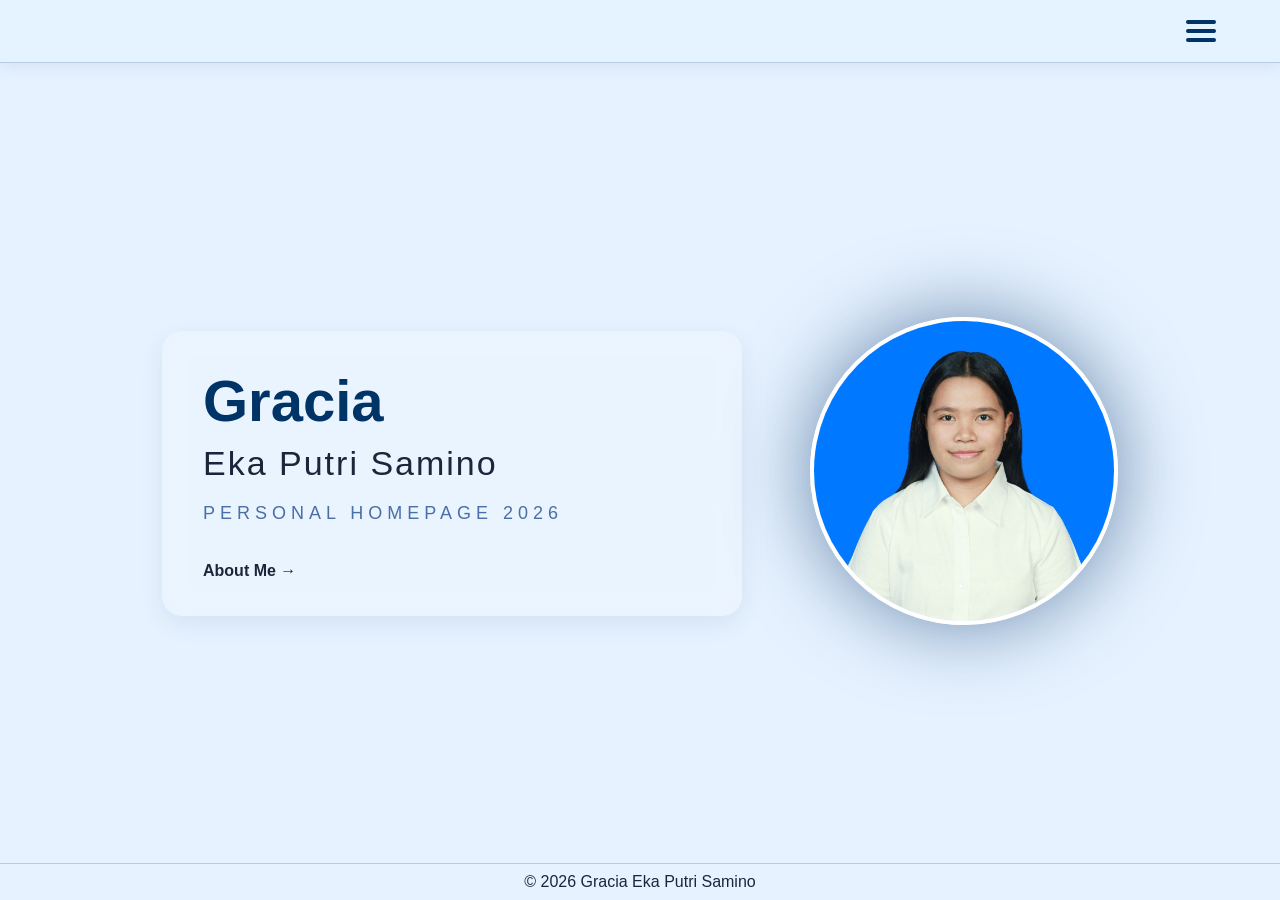
==== index.html @ 224febbd "first commit" ====
<!doctype html>
<html lang="id">
  <head>
    <meta charset="UTF-8" />
    <meta name="viewport" content="width=device-width, initial-scale=1.0" />
    <title>Gracia - Personal Portfolio</title>
    <link rel="stylesheet" href="style.css" />
  </head>

  <body bgcolor="#E6F2FF" text="#1B263B" link="#003366">
    <nav class="navbar">
      <div class="nav-links" id="navLinks">
        <a href="index.html" class="active">Home</a>
        <a href="gallery.html">Gallery</a>
        <a href="blog.html">Blog</a>
        <a href="contact.html">Contact</a>
      </div>

      <div class="hamburger" id="hamburger">
        <span></span>
        <span></span>
        <span></span>
      </div>
    </nav>

    <div class="hero-container">
      <div class="info-card" id="sliderWrapper">
        <div class="card-page active" id="homePage">
          <table class="glass-table">
            <tr>
              <td>
                <h1 class="card-main-name">Gracia</h1>
                <h2 class="card-sub-name">Eka Putri Samino</h2>
                <p class="card-tagline">Personal Homepage 2026</p>

                <div class="card-about-link" id="aboutTrigger">
                  About Me <span class="card-arrow">→</span>
                </div>
              </td>
            </tr>
          </table>
        </div>

        <div class="card-page" id="aboutPage">
          <table class="glass-table">
            <tr>
              <td>
                <h3 class="card-about-title">About Me</h3>
                <p class="card-about-text">
                  Saya adalah mahasiswa
                  <span class="highlight">Teknik Informatika</span> di
                  Universitas Sam Ratulangi. Saya memiliki minat di bidang
                  <span class="highlight"
                    >teknologi, petualangan, serta dokumentasi visual</span
                  >. Saat ini saya juga sedang belajar dan mengembangkan
                  kemampuan dalam pembuatan website.
                </p>

                <div class="card-about-link" id="backTrigger">
                  <span class="card-arrow">←</span> Back
                </div>
              </td>
            </tr>
          </table>
        </div>
      </div>

      <div class="hero-image-wrapper">
        <img src="profil2.jpg" alt="Profile" class="profile-img" />
      </div>
    </div>

    <hr />
    <center><font size="3">© 2026 Gracia Eka Putri Samino</font></center>

    <script src="script.js"></script>
  </body>
</html>
---- style.css ----
body {
    background-color: #E6F2FF;
    color: #1B263B;
    font-family: 'Segoe UI', Tahoma, Geneva, Verdana, sans-serif;
    margin: 0;
    overflow-x: hidden; 
    width: 100%;
}

.navbar {
    background-color: rgba(230, 242, 255, 0.9);
    padding: 15px 5%;
    position: sticky;
    top: 0;
    z-index: 1000;

    display: flex;
    justify-content: flex-end;
    align-items: center;
    gap: 15px;

    border-bottom: 1px solid rgba(0, 51, 102, 0.2);
    box-shadow: 0 4px 15px rgba(0, 51, 102, 0.08);
}

.hamburger {
    width: 30px;
    height: 22px;
    display: flex;
    flex-direction: column;
    justify-content: space-between;
    cursor: pointer;
}

.hamburger span {
    display: block;
    height: 4px;
    background-color: #003366;
    border-radius: 2px;
    transition: 0.3s;
}

.hamburger.active span:nth-child(1) {
    transform: rotate(45deg) translate(5px, 5px);
}

.hamburger.active span:nth-child(2) {
    opacity: 0;
}

.hamburger.active span:nth-child(3) {
    transform: rotate(-45deg) translate(5px, -5px);
}

.nav-links {
    display: flex;
    gap: 10px;
    margin-left: 15px;

    opacity: 0;
    transform: translateX(50px);
    pointer-events: none;
    transition: 0.4s;
}

.nav-links.show {
    opacity: 1;
    transform: translateX(0);
    pointer-events: auto;
}

.nav-links a {
    color: #003366;
    text-decoration: none;
    padding: 8px 14px; 
    font-weight: bold;
    font-size: 14px; 

    border-radius: 8px;
    background-color: white;
    box-shadow: 0 2px 5px rgba(0,0,0,0.08);

    opacity: 0;
    transform: translateX(20px) scale(0.9); 
    transition: 0.25s ease;
}

.nav-links.show a {
    opacity: 1;
    transform: translateX(0) scale(0.9);
}

.nav-links.show a:nth-child(1) { transition-delay: 0.1s; }
.nav-links.show a:nth-child(2) { transition-delay: 0.2s; }
.nav-links.show a:nth-child(3) { transition-delay: 0.3s; }
.nav-links.show a:nth-child(4) { transition-delay: 0.4s; }

.nav-links a.active {
    background-color: #003366;
    color: #E6F2FF;
    box-shadow: 0 4px 10px rgba(0,0,0,0.2);
    z-index: 2;
}

/* 1. Warna untuk menu navigasi LAIN saat kursor diarahkan (Hover menu tidak aktif) */
.nav-links a:hover {
    background-color: #2c5c8a; /* Warna biru yang sedikit lebih terang */
    color: #ffffff;            /* Teks tetap putih agar kontras */
    transform: scale(1.1);
    box-shadow: 0 4px 10px rgba(0,0,0,0.2);
}

/* 2. Warna untuk menu yang SEDANG DIBUKA saat kursor diarahkan (Hover menu aktif) */
.nav-links a.active:hover {
    background-color: #1B263B; /* Warna biru sangat gelap (hampir hitam) agar beda */
    color: #ffffff;            /* Teks tetap putih */
    transform: scale(1.1);
    box-shadow: 0 4px 12px rgba(0,0,0,0.3);
}

.gallery-header { text-align: center; padding: 50px 20px; }
.gallery-section { margin-bottom: 40px; }

.scroll-container { width: 100%; overflow-x: auto; padding: 20px 0; cursor: grab; }
.scroll-container::-webkit-scrollbar { height: 6px; }
.scroll-container::-webkit-scrollbar-thumb { background: #003366; border-radius: 10px; }
.scroll-content { display: flex; gap: 20px; padding-left: 5%; }
.scroll-content::after { content: ""; flex: 0 0 5%; visibility: hidden; }

.card-nct {
    flex: 0 0 auto;
    width: 220px;
    height: 320px;
    background: white;
    border-radius: 15px;
    overflow: hidden;
    box-shadow: 0 8px 20px rgba(0,0,0,0.1);
    transition: all 0.4s ease;
    border: 1px solid rgba(0, 51, 102, 0.1);
}
.card-nct.card-landscape { width: 450px; }
.card-nct img {
    width: 100%;
    height: 100%;
    object-fit: cover;
    transition: transform 0.5s ease;
    cursor: pointer;
}
.card-nct:hover {
    transform: translateY(-12px) rotate(1.5deg);
    box-shadow: 0 15px 35px rgba(0, 51, 102, 0.3);
}
.card-nct:hover img { transform: scale(1.1); }

.lightbox {
    display: none;
    position: fixed;
    z-index: 2000;
    left: 0;
    top: 0;
    width: 100%;
    height: 100%;
    background-color: rgba(0, 0, 0, 0.9);
    align-items: center;
    justify-content: center;
}
.lightbox-content {
    max-width: 85%;
    max-height: 85%;
    border-radius: 10px;
}
.close, .prev, .next {
    position: absolute;
    color: white;
    font-size: 40px;
    font-weight: bold;
    cursor: pointer;
}
.close { top: 30px; right: 40px; }
.prev { left: 40px; }
.next { right: 40px; }

/* Pastikan body menggunakan flex agar footer bisa mepet ke bawah */
body {
    display: flex;
    flex-direction: column;
    min-height: 100vh; /* Tinggi minimal seukuran layar */
    margin: 0;
}

/* TAMBAHKAN INI DI PALING BAWAH */
.contact-card h3 {
    margin: 10px 0 5px 0;
    font-size: 20px;
}

.contact-card p {
    margin-bottom: 20px;
    font-size: 13px;
    color: #4a6fa5;
}

/* Biarkan kontainer utama mengambil ruang yang tersedia */
.hero-container {
    flex: 1; /* Ini yang akan mendorong footer ke bawah */
    min-height: auto !important; 
    padding-bottom: 20px;
}

.contact-container {
    display: flex;          /* Mengubah grid jadi flex */
    justify-content: center; /* Kotak-kotak kumpul di tengah secara horizontal */
    align-items: center;    /* Kotak-kotak kumpul di tengah secara vertikal (SOLUSI BIAR GAK PANJANG) */
    gap: 20px;
    padding: 20px 5%;
    flex: 1;                /* Tetap mendorong footer ke paling bawah layar */
}

hr {
    border: 0;
    border-top: 1px solid rgba(0, 51, 102, 0.2);
    margin: 0;
}

center font {
    display: block;
    padding: 10px 0;
    line-height: 1;
}

.gradient-text {
    background: linear-gradient(135deg, #003366, #2c5c8a, #003366);
    -webkit-background-clip: text;
    background-clip: text;
    -webkit-text-fill-color: transparent;
}

.gradient-subtitle {
    background: linear-gradient(135deg, #1B263B, #3a5f85, #1B263B);
    -webkit-background-clip: text;
    background-clip: text;
    -webkit-text-fill-color: transparent;
}

.divider {
    width: 90%;
    margin: 0 auto 40px;
    height: 2px;
    background: linear-gradient(
        to right,
        transparent,
        #003366,
        #003366,
        transparent
    );
    position: relative;
}

.divider::after {
    content: "";
    position: absolute;
    top: -5px;
    left: 50%;
    transform: translateX(-50%);
    width: 10px;
    height: 10px;
    background-color: #003366;
    border-radius: 50%;
}

.gallery-title {
    font-family: 'Segoe UI Variable', 'Segoe UI', system-ui, sans-serif;
    font-weight: 800;
    letter-spacing: 4px;
    text-transform: uppercase;

    background: linear-gradient(135deg, #003366, #2c5c8a, #003366);
    -webkit-background-clip: text;
    background-clip: text;
    -webkit-text-fill-color: transparent;

    text-shadow: 0 2px 8px rgba(0, 51, 102, 0.2);
}

.gallery-title::after {
    content: "";
    display: block;
    width: 60%;
    height: 2px;
    margin: 8px auto 0;
}

.handwriting {
    font-family: "Brush Script MT", "Lucida Handwriting", cursive;
    font-weight: normal;
    letter-spacing: 1px;
}

.hero-container {
    display: flex;
    justify-content: space-around;
    align-items: center;
    padding: 30px 10% 10px; 
    min-height: 70vh;
    overflow: hidden;
}

.hero-image-wrapper {
    animation: slideInRight 1.0s ease-out forwards;
}

.profile-img {
    width: 300px;
    height: 300px;
    object-fit: cover;
    border-radius: 50%;
    border: 4px solid white;
    box-shadow: 0 0 80px rgba(0, 51, 102, 0.55);
    transition: 0.5s;
}

.profile-img:hover {
    transform: scale(1.05);
    box-shadow: 0 0 100px rgba(0, 51, 102, 0.7);
}

@keyframes slideInRight {
    from {
        opacity: 0;
        transform: translateX(200px); 
    }
    to {
        opacity: 1;
        transform: translateX(0);
    }
}

@keyframes slideInLeft {
    from {
        opacity: 0;
        transform: translateX(-200px);
    }
    to {
        opacity: 1;
        transform: translateX(0);
    }
}

.section-title {
    margin-left: 5%;
    font-size: 24px;
    margin-bottom: 15px;

    display: flex;
    align-items: center;
    gap: 14px;
}

.section-title::before {
    content: "";
    width: 5px;
    height: 35px;
    background: #1B263B;
    border-radius: 10px;
    flex-shrink: 0;
}

.section-text {
    font-weight: 700;
    letter-spacing: 1px;

    background: linear-gradient(135deg, #1B263B, #3a5f85, #1B263B);
    -webkit-background-clip: text;
    background-clip: text;
    -webkit-text-fill-color: transparent;
}

.highlight {
    color: #003366;
    font-weight: 700;
    border-bottom: 3px solid rgba(0, 51, 102, 0.2);
}

.gallery-header {
    animation: fadeUp 1.0s ease-out both;
}

.gallery-header font,
.gallery-header b {
    animation: fadeUp 1.0s ease-out both;
}

@keyframes fadeUp {
    from {
        opacity: 0;
        transform: translateY(30px);
    }
    to {
        opacity: 1;
        transform: translateY(0);
    }
}

.info-card {
    width: 580px;
    position: relative;
}

.card-page {
    display: none;
}

.card-page.active {
    display: block;
    animation: fadeUp 1.0s ease-out;
}

.card-page:not(:first-child) .glass-table {
    animation: fadeUp 1.0s ease-out;
}

.glass-table {
    width: 100%;
    border-collapse: collapse;
    background: rgba(255, 255, 255, 0.18);
    backdrop-filter: blur(12px);
    -webkit-backdrop-filter: blur(12px);
    border: 1px solid rgba(255, 255, 255, 0.35);
    border-radius: 20px;
    overflow: hidden;
    box-shadow: 0 8px 25px rgba(0, 51, 102, 0.08);
    animation: slideInLeft 1.0s ease-out;
}

.glass-table td {
    padding: 35px 40px;
}

.card-main-name {
    font-size: 58px;
    margin: 0;
    color: #003366;
    font-weight: 800;
}

.card-sub-name {
    font-size: 34px;
    margin: 10px 0;
    font-weight: 500;
    letter-spacing: 2px;
}

.card-tagline {
    font-size: 18px;
    letter-spacing: 5px;
    text-transform: uppercase;
    color: #4a6fa5;
    margin-top: 20px;
}

.card-about-title {
    font-size: 38px;
    margin-bottom: 18px;
    color: #003366;
}

.card-about-text {
    font-size: 18px;
    line-height: 1.8;
    color: #1B263B;
}

.card-about-link {
    margin-top: 20px;
    display: inline-block;
    cursor: pointer;
    font-weight: 600;
}

.card-about-link:hover {
    transform: translateX(5px);
}

.card-arrow {
    transition: 0.3s;
}

/* VIDEO GRID SYSTEM */
.video-grid-container {
    display: grid;
    grid-template-columns: repeat(3, 1fr); /* 3 kolom sejajar */
    gap: 30px;
    padding: 40px 10%;
}

.video-card {
    background: white;
    border-radius: 15px;
    padding: 15px;
    box-shadow: 0 10px 20px rgba(0,0,0,0.05);
    cursor: pointer;
    transition: 0.3s ease;
    text-align: center;
}

.video-card:hover {
    transform: translateY(-10px);
    box-shadow: 0 15px 30px rgba(0, 51, 102, 0.15);
}

.video-thumbnail {
    width: 100%;
    height: 180px;
    border-radius: 10px;
    overflow: hidden;
    background: #000;
}

.video-thumbnail video {
    width: 100%;
    height: 100%;
    object-fit: cover;
}

.video-card h3 {
    font-size: 16px;
    margin-top: 15px;
    color: #1B263B;
}

/* DETAIL SECTION */
.video-detail-section {
    padding: 50px 0;
    background: rgba(255, 255, 255, 0.3);
    animation: fadeUp 1s ease;
}

.detail-content {
    animation: fadeIn 0.8s ease;
}

@keyframes fadeIn {
    from { opacity: 0; }
    to { opacity: 1; }
}

/* Style untuk Tombol Indikator di dalam Kartu */
.view-button {
    margin-top: 10px;
    font-size: 14px;
    font-weight: 600;
    color: #003366;
    display: flex;
    align-items: center;
    justify-content: center;
    gap: 5px;
    transition: 0.3s;
    opacity: 0.8;
}

.view-button span {
    transition: transform 0.3s ease;
}

/* Efek saat kartu di-hover */
.video-card:hover .view-button {
    color: #2c5c8a;
    opacity: 1;
}

.video-card:hover .view-button span {
    transform: translateX(5px); /* Panah bergeser ke kanan sedikit */
}

/* KONTAK TANPA SCROLL (Fixed to Viewport) */
/* Tambahan agar container utama pas di layar */
.contact-container {
    display: grid;
    grid-template-columns: repeat(4, 1fr);
    gap: 15px;
    padding: 10px 5% 10px; /* Kecilkan padding bawah */
    max-width: 1200px;
    margin: 0 auto;
}

.contact-card {
    background: white;
    padding: 20px 15px; /* Padding dalam kartu dikurangi agar lebih pendek */
    border-radius: 15px;
    text-align: center;
    box-shadow: 0 8px 20px rgba(0, 51, 102, 0.05);
    transition: all 0.4s ease;
    border: 1px solid rgba(0, 51, 102, 0.05);
    animation: fadeUp 0.8s ease-out both;
}

.contact-card:hover {
    transform: translateY(-10px);
    box-shadow: 0 15px 30px rgba(0, 51, 102, 0.15);
    border-color: #003366;
}

/* Ukuran elemen dalam kartu dikecilkan secara proporsional */
.contact-icon {
    font-size: 35px; /* Ikon diperkecil */
    margin-bottom: 8px;
    display: block;
}

.contact-card h3 {
    color: #003366;
    margin: 5px 0;
    font-size: 18px; /* Judul kartu diperkecil */
}

.contact-card p {
    color: #4a6fa5;
    font-size: 12px; /* Teks deskripsi/email diperkecil */
    margin-bottom: 15px;
}

.contact-btn {
    display: inline-block;
    padding: 8px 18px; /* Tombol dibuat lebih ramping */
    background-color: #003366;
    color: white !important;
    text-decoration: none;
    border-radius: 50px;
    font-weight: 600;
    font-size: 12px;
    transition: 0.3s;
}

.contact-btn:hover {
    background-color: #1B263B;
    box-shadow: 0 5px 15px rgba(0, 51, 102, 0.3);
}

/* Penyesuaian Header agar tidak memakan ruang tinggi */
.gallery-header {
    padding: 20px 20px 5px !important;
}

.divider {
    margin: 0 auto 15px !important;
}

/* Delay Animasi tetap dipertahankan */
.contact-card:nth-child(1) { animation-delay: 0.1s; }
.contact-card:nth-child(2) { animation-delay: 0.2s; }
.contact-card:nth-child(3) { animation-delay: 0.3s; }
.contact-card:nth-child(4) { animation-delay: 0.4s; }
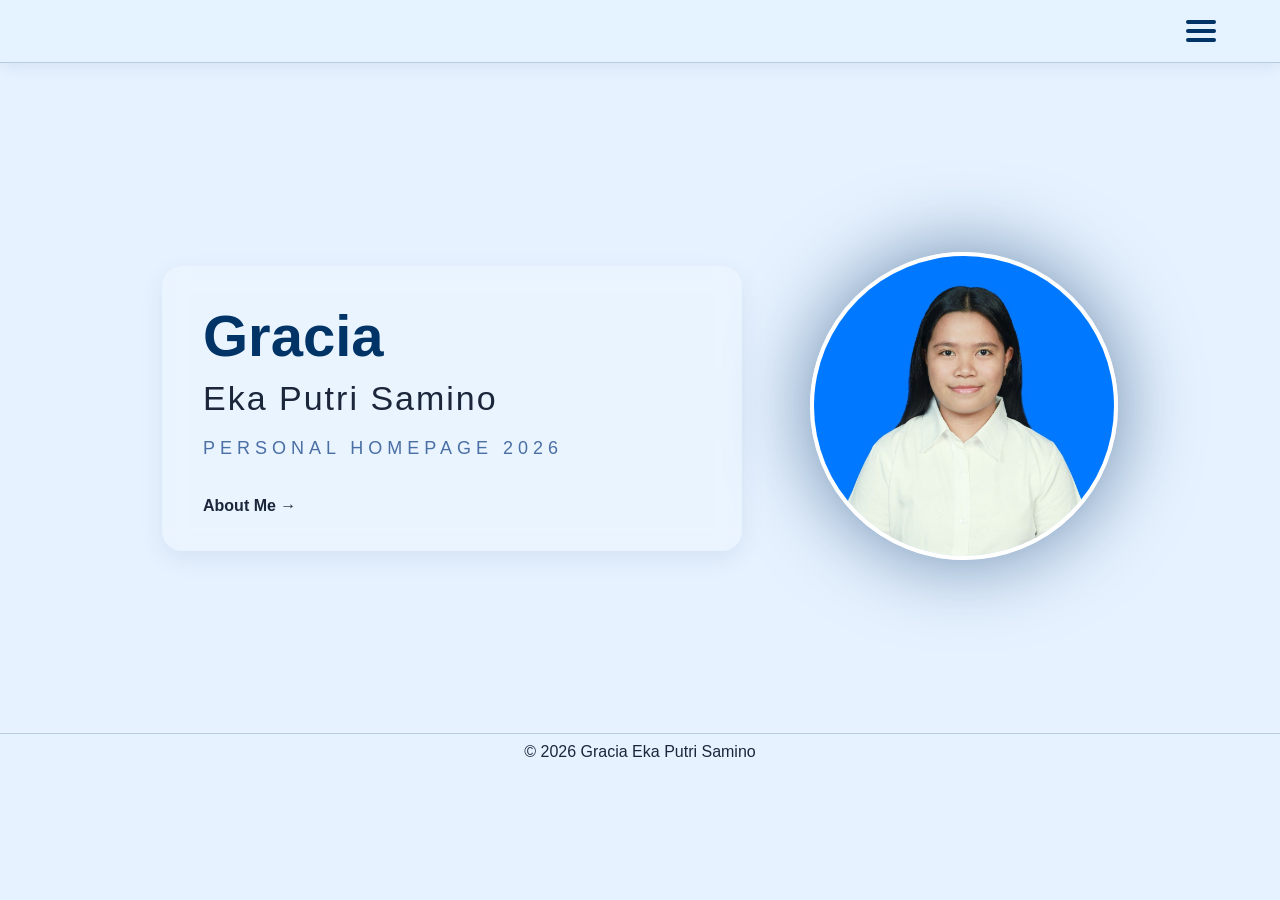
==== commit e2cbd839: "update ico" ====
--- a/index.html
+++ b/index.html
@@ -5,6 +5,11 @@
     <meta name="viewport" content="width=device-width, initial-scale=1.0" />
     <title>Gracia - Personal Portfolio</title>
     <link rel="stylesheet" href="style.css" />
+    <link rel="shortcut icon" href="ico/favicon.ico" />
+    <link rel="apple-touch-icon" sizes="180x180" href="/apple-touch-icon.png" />
+    <link rel="icon" type="image/png" sizes="32x32" href="/favicon-32x32.png" />
+    <link rel="icon" type="image/png" sizes="16x16" href="/favicon-16x16.png" />
+    <link rel="manifest" href="/site.webmanifest" />
   </head>
 
   <body bgcolor="#E6F2FF" text="#1B263B" link="#003366">
--- a/style.css
+++ b/style.css
@@ -1,9 +1,12 @@
 body {
+    display: flex;
+    flex-direction: column;
+    min-height: 100vh;
+    margin: 0;
     background-color: #E6F2FF;
     color: #1B263B;
     font-family: 'Segoe UI', Tahoma, Geneva, Verdana, sans-serif;
-    margin: 0;
-    overflow-x: hidden; 
+    overflow-x: hidden;
     width: 100%;
 }
 
@@ -102,23 +105,20 @@
     z-index: 2;
 }
 
-/* 1. Warna untuk menu navigasi LAIN saat kursor diarahkan (Hover menu tidak aktif) */
 .nav-links a:hover {
-    background-color: #2c5c8a; /* Warna biru yang sedikit lebih terang */
-    color: #ffffff;            /* Teks tetap putih agar kontras */
+    background-color: #2c5c8a;
+    color: #ffffff;
     transform: scale(1.1);
     box-shadow: 0 4px 10px rgba(0,0,0,0.2);
 }
 
-/* 2. Warna untuk menu yang SEDANG DIBUKA saat kursor diarahkan (Hover menu aktif) */
 .nav-links a.active:hover {
-    background-color: #1B263B; /* Warna biru sangat gelap (hampir hitam) agar beda */
-    color: #ffffff;            /* Teks tetap putih */
+    background-color: #1B263B; 
+    color: #ffffff; 
     transform: scale(1.1);
     box-shadow: 0 4px 12px rgba(0,0,0,0.3);
 }
 
-.gallery-header { text-align: center; padding: 50px 20px; }
 .gallery-section { margin-bottom: 40px; }
 
 .scroll-container { width: 100%; overflow-x: auto; padding: 20px 0; cursor: grab; }
@@ -180,42 +180,6 @@
 .prev { left: 40px; }
 .next { right: 40px; }
 
-/* Pastikan body menggunakan flex agar footer bisa mepet ke bawah */
-body {
-    display: flex;
-    flex-direction: column;
-    min-height: 100vh; /* Tinggi minimal seukuran layar */
-    margin: 0;
-}
-
-/* TAMBAHKAN INI DI PALING BAWAH */
-.contact-card h3 {
-    margin: 10px 0 5px 0;
-    font-size: 20px;
-}
-
-.contact-card p {
-    margin-bottom: 20px;
-    font-size: 13px;
-    color: #4a6fa5;
-}
-
-/* Biarkan kontainer utama mengambil ruang yang tersedia */
-.hero-container {
-    flex: 1; /* Ini yang akan mendorong footer ke bawah */
-    min-height: auto !important; 
-    padding-bottom: 20px;
-}
-
-.contact-container {
-    display: flex;          /* Mengubah grid jadi flex */
-    justify-content: center; /* Kotak-kotak kumpul di tengah secara horizontal */
-    align-items: center;    /* Kotak-kotak kumpul di tengah secara vertikal (SOLUSI BIAR GAK PANJANG) */
-    gap: 20px;
-    padding: 20px 5%;
-    flex: 1;                /* Tetap mendorong footer ke paling bawah layar */
-}
-
 hr {
     border: 0;
     border-top: 1px solid rgba(0, 51, 102, 0.2);
@@ -240,20 +204,6 @@
     -webkit-background-clip: text;
     background-clip: text;
     -webkit-text-fill-color: transparent;
-}
-
-.divider {
-    width: 90%;
-    margin: 0 auto 40px;
-    height: 2px;
-    background: linear-gradient(
-        to right,
-        transparent,
-        #003366,
-        #003366,
-        transparent
-    );
-    position: relative;
 }
 
 .divider::after {
@@ -382,6 +332,8 @@
 }
 
 .gallery-header {
+    text-align: center;
+    padding: 20px 20px 5px;
     animation: fadeUp 1.0s ease-out both;
 }
 
@@ -412,10 +364,6 @@
 
 .card-page.active {
     display: block;
-    animation: fadeUp 1.0s ease-out;
-}
-
-.card-page:not(:first-child) .glass-table {
     animation: fadeUp 1.0s ease-out;
 }
 
@@ -485,10 +433,9 @@
     transition: 0.3s;
 }
 
-/* VIDEO GRID SYSTEM */
 .video-grid-container {
     display: grid;
-    grid-template-columns: repeat(3, 1fr); /* 3 kolom sejajar */
+    grid-template-columns: repeat(3, 1fr); 
     gap: 30px;
     padding: 40px 10%;
 }
@@ -528,7 +475,6 @@
     color: #1B263B;
 }
 
-/* DETAIL SECTION */
 .video-detail-section {
     padding: 50px 0;
     background: rgba(255, 255, 255, 0.3);
@@ -544,7 +490,6 @@
     to { opacity: 1; }
 }
 
-/* Style untuk Tombol Indikator di dalam Kartu */
 .view-button {
     margin-top: 10px;
     font-size: 14px;
@@ -562,30 +507,27 @@
     transition: transform 0.3s ease;
 }
 
-/* Efek saat kartu di-hover */
 .video-card:hover .view-button {
     color: #2c5c8a;
     opacity: 1;
 }
 
 .video-card:hover .view-button span {
-    transform: translateX(5px); /* Panah bergeser ke kanan sedikit */
-}
-
-/* KONTAK TANPA SCROLL (Fixed to Viewport) */
-/* Tambahan agar container utama pas di layar */
+    transform: translateX(5px); 
+}
+
 .contact-container {
     display: grid;
     grid-template-columns: repeat(4, 1fr);
     gap: 15px;
-    padding: 10px 5% 10px; /* Kecilkan padding bawah */
+    padding: 10px 5% 10px;
     max-width: 1200px;
     margin: 0 auto;
 }
 
 .contact-card {
     background: white;
-    padding: 20px 15px; /* Padding dalam kartu dikurangi agar lebih pendek */
+    padding: 20px 15px;
     border-radius: 15px;
     text-align: center;
     box-shadow: 0 8px 20px rgba(0, 51, 102, 0.05);
@@ -600,9 +542,8 @@
     border-color: #003366;
 }
 
-/* Ukuran elemen dalam kartu dikecilkan secara proporsional */
 .contact-icon {
-    font-size: 35px; /* Ikon diperkecil */
+    font-size: 35px; 
     margin-bottom: 8px;
     display: block;
 }
@@ -610,18 +551,18 @@
 .contact-card h3 {
     color: #003366;
     margin: 5px 0;
-    font-size: 18px; /* Judul kartu diperkecil */
+    font-size: 18px; 
 }
 
 .contact-card p {
     color: #4a6fa5;
-    font-size: 12px; /* Teks deskripsi/email diperkecil */
+    font-size: 12px;
     margin-bottom: 15px;
 }
 
 .contact-btn {
     display: inline-block;
-    padding: 8px 18px; /* Tombol dibuat lebih ramping */
+    padding: 8px 18px; 
     background-color: #003366;
     color: white !important;
     text-decoration: none;
@@ -636,17 +577,146 @@
     box-shadow: 0 5px 15px rgba(0, 51, 102, 0.3);
 }
 
-/* Penyesuaian Header agar tidak memakan ruang tinggi */
-.gallery-header {
-    padding: 20px 20px 5px !important;
-}
-
 .divider {
+    width: 90%;
     margin: 0 auto 15px !important;
-}
-
-/* Delay Animasi tetap dipertahankan */
+    height: 2px;
+    background: linear-gradient(
+        to right,
+        transparent,
+        #003366,
+        #003366,
+        transparent
+    );
+    position: relative;
+}
+
 .contact-card:nth-child(1) { animation-delay: 0.1s; }
 .contact-card:nth-child(2) { animation-delay: 0.2s; }
 .contact-card:nth-child(3) { animation-delay: 0.3s; }
-.contact-card:nth-child(4) { animation-delay: 0.4s; }+.contact-card:nth-child(4) { animation-delay: 0.4s; }
+
+@media screen and (max-width: 768px) {
+
+    .navbar {
+        padding: 15px 4%;
+        justify-content: center;
+        gap: 8px;
+    }
+
+    .hamburger {
+        display: none;
+    }
+
+    .nav-links {
+        opacity: 1;
+        transform: none;
+        pointer-events: auto;
+        display: flex;
+        gap: 8px;
+        margin-left: 0;
+    }
+
+    .nav-links a {
+        opacity: 1;
+        transform: none;
+        font-size: 12px;
+        padding: 8px 12px;
+    }
+
+    .hero-container {
+        flex-direction: column;
+        padding: 20px 5%;
+        text-align: center;
+        gap: 20px;
+    }
+
+    .info-card {
+        width: 100%;
+        max-width: 320px;
+    }
+
+    .glass-table td {
+        padding: 25px 20px;
+    }
+
+    .card-main-name {
+        font-size: 42px;
+    }
+
+    .card-sub-name {
+        font-size: 28px;
+    }
+
+    .card-tagline {
+        font-size: 14px;
+        letter-spacing: 3px;
+    }
+
+    .profile-img {
+        width: 220px;
+        height: 220px;
+    }
+
+    .gallery-title {
+        font-size: 48px;
+        letter-spacing: 2px;
+    }
+
+    .section-title {
+        font-size: 18px;
+        margin-left: 6%;
+    }
+
+    .card-nct {
+        width: 180px;
+        height: 260px;
+    }
+
+    .card-nct.card-landscape {
+        width: 280px;
+    }
+
+    .video-grid-container {
+        grid-template-columns: 1fr;
+        padding: 20px 6%;
+        gap: 20px;
+    }
+
+    .video-thumbnail {
+        height: 200px;
+    }
+
+    .detail-content video {
+        width: 90%;
+        max-width: 100%;
+        height: auto;
+    }
+
+    .detail-content table {
+        width: 90%;
+    }
+
+    .contact-container {
+        grid-template-columns: repeat(2, 1fr);
+        padding: 20px 5%;
+        gap: 15px;
+    }
+
+    .contact-card {
+        padding: 18px 12px;
+    }
+
+    .contact-card h3 {
+        font-size: 16px;
+    }
+
+    .contact-card p {
+        font-size: 11px;
+    }
+
+    .contact-btn {
+        font-size: 11px;
+        padding: 8px 14px;
+    }
+}
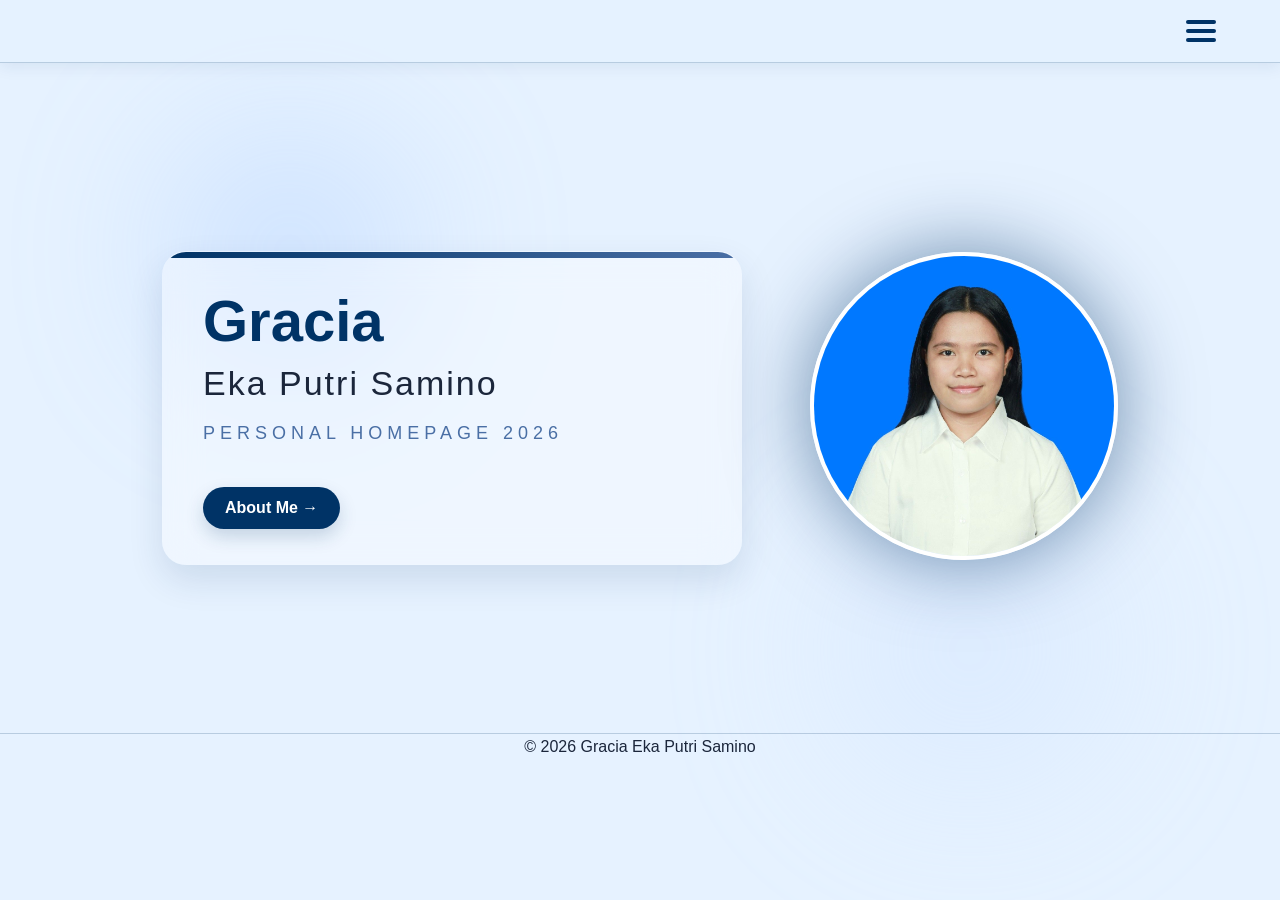
==== commit cdb37351: "update website" ====
--- a/index.html
+++ b/index.html
@@ -29,6 +29,9 @@
     </nav>
 
     <div class="hero-container">
+      <div class="bg-circle bg-circle-1"></div>
+      <div class="bg-circle bg-circle-2"></div>
+
       <div class="info-card" id="sliderWrapper">
         <div class="card-page active" id="homePage">
           <table class="glass-table">
--- a/style.css
+++ b/style.css
@@ -188,7 +188,7 @@
 
 center font {
     display: block;
-    padding: 10px 0;
+    padding: 5px 0;
     line-height: 1;
 }
 
@@ -333,7 +333,7 @@
 
 .gallery-header {
     text-align: center;
-    padding: 20px 20px 5px;
+    padding: 10px 20px 0;
     animation: fadeUp 1.0s ease-out both;
 }
 
@@ -370,14 +370,25 @@
 .glass-table {
     width: 100%;
     border-collapse: collapse;
-    background: rgba(255, 255, 255, 0.18);
-    backdrop-filter: blur(12px);
-    -webkit-backdrop-filter: blur(12px);
-    border: 1px solid rgba(255, 255, 255, 0.35);
-    border-radius: 20px;
+    background: rgba(255, 255, 255, 0.35);
+    backdrop-filter: blur(18px);
+    -webkit-backdrop-filter: blur(18px);
+    border: 1px solid rgba(255, 255, 255, 0.45);
+    border-radius: 24px;
     overflow: hidden;
-    box-shadow: 0 8px 25px rgba(0, 51, 102, 0.08);
-    animation: slideInLeft 1.0s ease-out;
+    box-shadow: 0 15px 35px rgba(0, 51, 102, 0.12);
+    animation: slideInLeft 1s ease-out;
+    position: relative;
+}
+
+.glass-table::before {
+    content: "";
+    position: absolute;
+    top: 0;
+    left: 0;
+    width: 100%;
+    height: 6px;
+    background: linear-gradient(to right, #003366, #4a6fa5);
 }
 
 .glass-table td {
@@ -419,14 +430,45 @@
 }
 
 .card-about-link {
-    margin-top: 20px;
+    margin-top: 25px;
     display: inline-block;
     cursor: pointer;
     font-weight: 600;
+    background: #003366;
+    color: white;
+    padding: 12px 22px;
+    border-radius: 30px;
+    transition: 0.3s ease;
+    box-shadow: 0 8px 18px rgba(0, 51, 102, 0.18);
 }
 
 .card-about-link:hover {
-    transform: translateX(5px);
+    transform: translateY(-3px);
+    background: #1B263B;
+}
+
+.bg-circle {
+    position: absolute;
+    border-radius: 50%;
+    filter: blur(90px);
+    z-index: -1;
+    opacity: 0.35;
+}
+
+.bg-circle-1 {
+    width: 220px;
+    height: 220px;
+    background: #8bb8ff;
+    top: 140px;
+    left: 180px;
+}
+
+.bg-circle-2 {
+    width: 260px;
+    height: 260px;
+    background: #c5dcff;
+    right: 180px;
+    bottom: 120px;
 }
 
 .card-arrow {
@@ -514,15 +556,6 @@
 
 .video-card:hover .view-button span {
     transform: translateX(5px); 
-}
-
-.contact-container {
-    display: grid;
-    grid-template-columns: repeat(4, 1fr);
-    gap: 15px;
-    padding: 10px 5% 10px;
-    max-width: 1200px;
-    margin: 0 auto;
 }
 
 .contact-card {
@@ -704,7 +737,9 @@
     }
 
     .contact-card {
-        padding: 18px 12px;
+    background: white;
+    width: 260px;
+    padding: 15px 12px;
     }
 
     .contact-card h3 {
@@ -719,4 +754,120 @@
         font-size: 11px;
         padding: 8px 14px;
     }
+}
+
+.contact-layout {
+    display: flex;
+    justify-content: center;
+    align-items: flex-start;
+    gap: 28px;
+    padding: 10px 5% 15px;
+    max-width: 1400px;
+    margin: 0 auto;
+}
+
+.student-profile {
+    flex: 1;
+    max-width: 420px;
+    text-align: left;
+    padding: 0;
+    margin-left: 100px;
+    animation: fadeUp 0.8s ease-out;
+}
+
+.student-profile h2 {
+    color: #003366;
+    font-size: 26px;
+    margin-top: 0;
+    margin-bottom: 20px;
+    font-weight: 700;
+    text-align: center; /* Diganti dari left ke center agar pas di tengah kotak */
+}
+
+.student-card {
+    background: white;
+    padding: 18px 24px;
+    border-radius: 18px;
+    box-shadow: 0 8px 20px rgba(0, 51, 102, 0.06);
+    border: 1px solid rgba(0, 51, 102, 0.08);
+    text-align: left;
+}
+
+.student-card p {
+    margin: 12px 0;
+    font-size: 16px;
+    color: #1B263B;
+    line-height: 1.6;
+}
+
+.student-card strong {
+    color: #003366;
+}
+
+.contact-container {
+    flex: 2;
+    display: grid;
+    grid-template-columns: repeat(2, 260px);
+    gap: 18px;
+    padding: 0;
+    margin: 0;
+    justify-content: center;
+}
+
+@media screen and (max-width: 768px) {
+    .contact-layout {
+        flex-direction: column;
+        align-items: center;
+        gap: 20px;
+        padding: 10px 5% 20px;
+    }
+
+    .student-profile {
+        max-width: 100%;
+        width: 100%;
+        margin-left: 0;
+        padding: 0;
+    }
+
+    .student-profile h2 {
+        font-size: 22px;
+        margin-bottom: 15px;
+    }
+
+    .student-card {
+        padding: 18px;
+        border-radius: 15px;
+    }
+
+    .student-card p {
+        font-size: 14px;
+        margin: 10px 0;
+    }
+
+    .contact-container {
+        width: 100%;
+        display: grid;
+        grid-template-columns: 1fr;
+        gap: 15px;
+        justify-items: center;
+    }
+
+    .contact-card {
+        width: 100%;
+        max-width: 320px;
+        padding: 18px 15px;
+    }
+
+    .contact-card h3 {
+        font-size: 16px;
+    }
+
+    .contact-card p {
+        font-size: 12px;
+    }
+
+    .contact-btn {
+        font-size: 12px;
+        padding: 8px 16px;
+    }
 }
